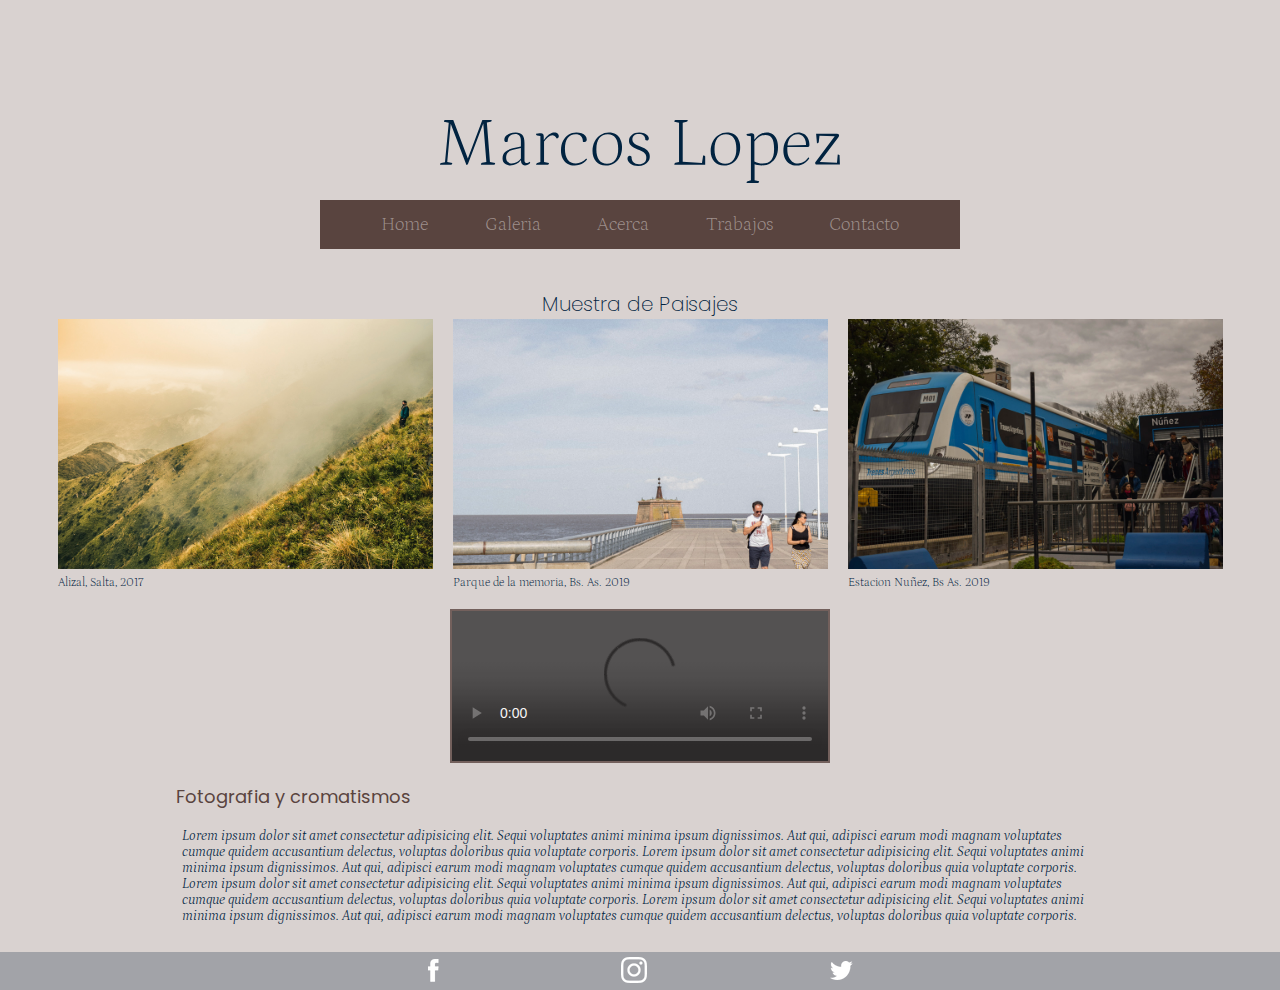
==== index.html @ e8dae1dc "primer commit del proyecto estructurado versionUno" ====
<!DOCTYPE html>
<html lang="es">

<head>
    <meta charset="UTF-8">
    <meta http-equiv="X-UA-Compatible" content="IE=edge">
    <meta name="viewport" content="width=device-width, initial-scale=1.0">
    <title>Marcos Lopez</title>
    <link rel="shortcut icon" href="favicon.png">
    <link rel="stylesheet" href="./css/index.css">
    <!-- tipografias -->
    <link rel="preconnect" href="https://fonts.googleapis.com">
    <link rel="preconnect" href="https://fonts.gstatic.com" crossorigin>
    <link href="https://fonts.googleapis.com/css2?family=Petrona:wght@200&display=swap" rel="stylesheet">
    <link href="https://fonts.googleapis.com/css2?family=Poppins:wght@200&display=swap" rel="stylesheet">
    <link href="https://fonts.googleapis.com/css2?family=Petrona:wght@600&display=swap" rel="stylesheet">
    <link href="https://fonts.googleapis.com/css2?family=Poppins:ital,wght@1,300&display=swap" rel="stylesheet">
</head>

<body>
    <header>
        <div id="logo">
            <a href="./index.html">
                <!-- Cambio de logo para pantalla mobile y desktop -->
                <picture>
                    <source media="(max-width:480px)" srcset="./multimedia/logomobile.svg" alt="Marcos Lopez">
                    <img src="./multimedia/logo.svg" alt="Marcos Lopez">
                </picture>
            </a>
        </div>
        <div id="menu">
            <nav>
                <ul>
                    <li>
                        <a href="./index.html">Home</a>
                    </li>
                    <li>
                        <a href="./galeria.html">Galeria</a>
                    </li>
                    <li>
                        <a href="./acerca.html">Acerca</a>
                    </li>
                    <li>
                        <a href="./trabajos.html">Trabajos</a>
                    </li>
                    <li>
                        <a href="./contacto.html">Contacto</a>
                    </li>
                </ul>
            </nav>
        </div>
    </header>

    <main>
        <h1>
            Muestra de Paisajes
        </h1>
        <section class="muestras">
            <article>
                <figure>
                    <img class="muestra__imagen" src="./multimedia/imagenes/Serie_montañas_y_vias(1).jpg"
                        alt="paisaje montaña">
                </figure>
                <figcaption>
                    Alizal, Salta, 2017
                </figcaption>
            </article>
            <article>
                <figure>
                    <img class="muestra__imagen" src="./multimedia/imagenes/Serie_parque(1).jpg" alt="parque y rio">
                </figure>
                <figcaption>
                    Parque de la memoria, Bs. As. 2019
                </figcaption>
            </article>
            <article>
                <figure>
                    <img class="muestra__imagen" src="./multimedia/imagenes/Serie_tren(5).jpg" alt="estacion de tren">
                </figure>
                <figcaption>
                    Estacion Nuñez, Bs As. 2019
                </figcaption>
            </article>
        </section>

        <video src="./multimedia/clips/video02.mp4" controls width="380px" height="auto"></video>

        <section class="desarrollo">
            <h2>
                Fotografia y cromatismos
            </h2>
            <p>
                Lorem ipsum dolor sit amet consectetur adipisicing elit. Sequi voluptates animi minima ipsum
                dignissimos. Aut qui, adipisci earum modi magnam voluptates cumque quidem accusantium delectus, voluptas
                doloribus quia voluptate corporis.
                Lorem ipsum dolor sit amet consectetur adipisicing elit. Sequi voluptates animi minima ipsum
                dignissimos. Aut qui, adipisci earum modi magnam voluptates cumque quidem accusantium delectus, voluptas
                doloribus quia voluptate corporis.
                Lorem ipsum dolor sit amet consectetur adipisicing elit. Sequi voluptates animi minima ipsum
                dignissimos. Aut qui, adipisci earum modi magnam voluptates cumque quidem accusantium delectus, voluptas
                doloribus quia voluptate corporis.
                Lorem ipsum dolor sit amet consectetur adipisicing elit. Sequi voluptates animi minima ipsum
                dignissimos. Aut qui, adipisci earum modi magnam voluptates cumque quidem accusantium delectus, voluptas
                doloribus quia voluptate corporis.
            </p>
        </section>

    </main>
    
    <footer>
        <ul>
            <li>
                <a href="https://www.facebook.com/" target="_blank">
                    <img src="./multimedia/iconos/facebook_icon.png" alt="facebook">
                </a>
            </li>
            <li>
                <a href="https://www.instagram.com/" target="_blank">
                    <img src="./multimedia/iconos/instagram_icon.png" alt="instagram">
                </a>
            </li>
            <li>
                <a href="https://www.twitter.com/" target="_blank">
                    <img src="./multimedia/iconos/twitter_icon.png" alt="twitter">
                </a>
            </li>
        </ul>
    </footer>
</body>

</html>
---- css/index.css ----
:root {
    --principal: #d9d2d0;
    --secondary: #012340;
    --thirdly: #59443f;

    --font-primary: 'Petrona', serif;
    --font-secondary: 'Poppins', sans-serif;
}

* {
    margin: 0;
    padding: 0;
    box-sizing: border-box;
}

html {
    font-size: 62.5%;
    /* las medidas relativas igual a 10px=1em/rem */
}

ul {
    list-style: none;
}

body {
    background-color: var(--principal);
    min-height: 100vh;
    /* display: flex;
    flex-direction: column; */

    /* volverlo a display flex*/
    /* Grid para la distribucion del body */
    display: grid;
    grid-template-columns: 1fr;
    grid-template-rows: 3fr;
    grid-template-areas:
        "pepe"
        "juan"
        "rosa";

}

/*El h1 es para todos */
h1 {
    font-family: var(--font-secondary);
    color: var(--secondary);
    font-weight: 200;
    font-size: 2em;
    text-align: center;
    margin: 2em auto auto auto;
}

/* Desktop */

/* HEADER */
/* Se repite en todas las paginas */
header {
    display: flex;
    flex-direction: column;
    align-items: center;
    max-width: 1300px;
    margin: auto;
    grid-area: pepe;
    grid-row: 1 / 2;
    grid-column: 1 / 2;
}

#logo {
    height: auto;
    width: 40em;
    display: block;
    margin: 12em auto 0em auto;
}

#menu {
    background-color: var(--thirdly);
    padding: 1.4em;
    width: 50vw;
    margin: 1.5em auto 0em auto;
}

#menu ul li a {
    margin: 0em .5em 0em .5em;
    color: #d9d2d08a;
    text-decoration: none;
    font-family: var(--font-primary);
    font-weight: 200;
    font-size: 1.9em;
    font-style: normal;
    transition: .8s;
}

#menu ul li a:hover {
    text-decoration: underline;
    color: var(--principal);
}

#menu nav ul {
    display: flex;
    flex-direction: row;
    flex-wrap: wrap;
    justify-content: space-evenly;
}

main {
    margin: auto;
    max-width: 1300px;
    grid-area: juan;
    grid-row: 2 / 3;
    grid-column: 1 / 2;
}
/* HEADER */

/*  HOME  */
.muestras {
    display: flex;
    flex-direction: row;
    flex-wrap: wrap;
    justify-content: space-evenly;
    margin: auto;
    max-width: 100%;
}

.muestras>article {
    margin: 0 1em;
}

.muestra__imagen {
    height: 25em;
    width: auto;
}

.muestras figcaption {
    color: var(--secondary);
    font-family: var(--font-primary);
    font-weight: 200;
    font-size: 1.2em;
    margin: .4em 0em 0em 0em;
}

.desarrollo {
    margin: auto;
    max-width: 100em;
}

.desarrollo h2 {
    /* Tambien aplica en el archivo acerca*/
    color: var(--thirdly);
    font-family: var(--font-secondary);
    font-weight: 400;
    font-size: 1.8em;
    text-align: left;
    margin: 1em auto 1em 2em;
}

.desarrollo p {
    /* Tambien aplica en el archivo acerca*/
    color: var(--secondary);
    font-family: var(--font-primary);
    font-weight: 300;
    font-size: 1.4em;
    font-style: italic;
    margin: auto 3em 2em 3em;
}

video {
    display: block;
    margin: 2em auto;
    opacity: 80%;
    padding: .2em;
    background-color: var(--thirdly);
}
/*  HOME  */

/*  GALERIA  */
/* Galeria con GRID */
.galeria__contenedor {
    min-height: 100vh;
    display: grid;
    grid-template-columns: repeat(6, 1fr);
    /* grid-template-rows: repeat(6, 1fr); */
    grid-auto-rows: 150px;
    gap: 1em;
    padding: 0 10em 3em 10em;
    margin: auto;
}

.galeria__contenedor__item {
    overflow: hidden;
}

.galeria__contenedor__item--img {
    width: 100%;
    height: 100%;
    object-fit: cover;
    transition: 3s;
}

.galeria__contenedor__item--img:hover {
    transform: scale(200%);
    overflow: hidden;
}

.imagen1:hover {
    transform: scale(150%) translate(-20%, 0%);
}

.imagen6:hover {
    transform: scale(200%) translate(-5%, 0%);
}

.galeria__contenedor__item:nth-child(1) {
    grid-column-start: span 3;
    grid-row-start: span 2;
}

.galeria__contenedor__item:nth-child(2) {
    grid-column-start: span 3;
    grid-row-start: span 3;
}

.galeria__contenedor__item:nth-child(3) {
    grid-column-start: span 2;
    grid-row-start: span 3;
}

.galeria__contenedor__item:nth-child(5) {
    grid-column-start: span 4;
    grid-row-start: span 2;
}

.galeria__contenedor__item:nth-child(6) {
    grid-column-start: span 2;
    grid-row-start: span 1;
}

.galeria__contenedor__item:nth-child(9) {
    grid-column-end: span 2;
    grid-row-end: span 1;
}
/*  GALERIA  */

/*  ACERCA */
.contenedor_about {
    display: flex;
    flex-direction: row;
    flex-wrap: nowrap;
    align-items: center;
    justify-content: space-around;
    max-width: 1000px;
    margin: 0 auto 1em auto;
}

#imagen_perfil img {
    width: 25em;
    display: block;
    opacity: 70%;
    background-color: var(--secondary);
    padding: .2em;
}
/*  ACERCA  */

/*  TRABAJOS  */
.muestras__trabajos {
    margin: 0 0 4em 0;
}

.muestras__trabajos>article {
    display: flex;
    flex-direction: row;
    flex-wrap: wrap;
    justify-content: space-evenly;
    margin: auto;
}

.muestras__trabajos__imagenes {
    overflow: hidden;
}

.serieSueños,
.serieEstructuras {
    width: 40em;
    height: 25em;
}

.seriePlantas {
    width: 40em;
    height: 60em;
}

.muestras__trabajos__imagenes>img {
    width: 40em;
    opacity: 80%;
    filter: blur(1px);
    transition: 2.8s;
}

.muestras__trabajos__imagenes>img:hover {
    opacity: 100%;
    filter: blur(0);
    transform: scale(1.5);
}

.muestras__trabajos__textos {
    display: block;
    margin: 0 auto 0 3em;
    max-width: 100em;
}

.muestras__trabajos__textos>h2 {
    color: var(--thirdly);
    font-family: var(--font-secondary);
    font-weight: 200;
    font-size: 1.8em;
}

.muestras__trabajos__textos>p {
    color: var(--secondary);
    font-family: var(--font-primary);
    font-size: 1.4em;
}
/*  TRABAJOS  */

/*  CONTACTO  */
.main_contacto {
    display: flex;
    flex-direction: row;
    flex-wrap: wrap;
    justify-content: space-evenly;
    align-items: center;
}

.main_contacto>h1 {
    display: block;
    width: 100%;
}

#formulario>label,
input {
    display: block;
    color: var(--secondary);
    font-family: var(--font-secondary);
    text-align: center;
    margin: .5em auto;
}

.muestrario figure {
    margin: .5em;
    width: 40em;
}

.muestrario_imagen {
    width: 100%;
}
/*  CONTACTO  */

/* FOOTER */
/* Se repite en todas las paginas */
footer {
    background-color: #a2a3a8;
    margin-bottom: 0vh;
    margin-top: auto;
    grid-area: rosa;
    grid-row: 3 / 4;
    grid-column: 1 / 2;
}

footer ul {
    margin: auto;
    display: flex;
    flex-direction: row;
    justify-content: space-evenly;
    align-items: center;
    max-width: 80em;
    padding: .5em;
}
/* FOOTER */

/* Desktop */


/* Responsive a 1080px */
@media screen and (max-width: 1080px) {

    main {
        max-width: 1000px;
    }

    /*  HOME  */
    .muestras>article {
        margin: 0 .5em;
    }

    .muestra__imagen {
        height: 20em;
        width: auto;
    }

    .desarrollo {
        margin: auto;
        max-width: 80em;
    }

    video {
        width: 300px;
        height: auto;
    }
    /*  HOME  */

    /*  ACERCA */
    .contenedor_about {
        max-width: 900px;
    }

    #imagen_perfil img {
        width: 20em;
    }
    /*  ACERCA  */

    /*  TRABAJOS  */
    .serieSueños,
    .serieEstructuras {
        width: 30em;
        height: 20em;
    }

    .seriePlantas {
        width: 30em;
        height: 45em;
    }

    .muestras__trabajos__imagenes>img {
        width: 30em;
    }
    /*  TRABAJOS  */

    /*  CONTACTO  */
    .main_contacto {
        margin-bottom: 2em;
    }

    .main_contacto>h1 {
        margin-top: 0em;
    }
    /*  CONTACTO  */
}
/* Responsive a 1080px*/


/* Responsive a 930px */
@media screen and (max-width: 930px) {
    main {
        max-width: 850px;
    }

    /*  HOME  */
    .muestra__imagen {
        height: 15em;
        width: auto;
    }

    video {
        width: 500px;
    }
    /*  HOME  */

    /*  ACERCA */
    .contenedor_about {
        max-width: 780px;
    }

    #imagen_perfil img {
        width: 25em;
    }
    /*  ACERCA  */

    /*  TRABAJOS  */
    .muestras__trabajos>article {
        display: flex;
        flex-direction: row;
        flex-wrap: nowrap;
        justify-content: space-evenly;
    }

    .muestras__trabajos__imagenes {
        overflow: hidden;
        margin: 0 1em;
    }

    .serieSueños,
    .serieEstructuras {
        width: 30em;
        height: 20em;
    }

    .seriePlantas {
        width: 30em;
        height: 50em;
    }

    .muestras__trabajos__imagenes>img {
        width: 30em;
    }

    .muestras__trabajos__textos {
        max-width: 80em;
    }
    /*  TRABAJOS  */
}
/* Responsive a 930px */


/*Responsive a 768 */
@media screen and (max-width: 768px) {
    main {
        max-width: 700px;
    }

    /*  HOME  */
    .muestras {
        display: flex;
        flex-direction: column;
        align-items: center;
        justify-content: space-around;
        margin: auto;
    }

    .muestra__imagen {
        height: 30em;
        width: auto;
    }

    video {
        width: 450px;
    }
    /*  HOME  */

    /*  GALERIA  */
    /* Galeria con GRID */
    .galeria__contenedor {
        min-height: auto;
        grid-auto-rows: 80px;
        gap: .5em;
        padding: 0em 10em 2em 10em;
    }

    .galeria__contenedor__item--img:hover {
        transform: scale(200%);
        overflow: hidden;
    }

    .imagen6:hover {
        transform: scale(250%);
    }
    /*  GALERIA  */

    /*  ACERCA */
    .contenedor_about {
        display: flex;
        flex-direction: column;
        align-items: center;
        justify-content: space-around;
        max-width: 500px;
        margin: 0 auto 1em auto;
    }
    /*ACERCA*/

    /*  TRABAJOS  */
    .muestras__trabajos__imagenes {
        overflow: hidden;
        margin: 1em;
    }

    .serieSueños,
    .serieEstructuras {
        width: 20em;
        height: 13em;
    }

    .seriePlantas {
        width: 20em;
        height: 30em;
    }

    .muestras__trabajos__imagenes>img {
        width: 20em;
    }

    .muestras__trabajos__textos {
        max-width: 50em;
    }
    /*  TRABAJOS  */

    /*  CONTACTO  */
    .main_contacto {
        display: flex;
        flex-direction: column;
    }

    .muestrario figure {
        display: none;
    }
    /*  CONTACTO  */
}
/*Responsive a 768 */


/* Responsive a 480px*/
@media screen and (max-width: 480px) {
    main {
        max-width: 450px;
    }

    header {
        display: flex;
        flex-direction: row;
        justify-content: space-between;
        align-items: center;
    }

    #menu {
        display: block;
    }

    #logo {
        height: auto;
        width: 8em;
        display: block;
        margin: 1em;
    }

    .muestra__imagen {
        height: 25em;
        width: auto;
    }

    video {
        width: 310px;
    }

    h1 {
        margin-top: 1em;
    }

    /*  GALERIA  */
    /* Galeria con GRID */
    .galeria__contenedor {
        min-height: auto;
        grid-auto-rows: 80px;
        padding: 0em 2em 1em 2em;
    }

    .galeria__contenedor__item:nth-child(1) {
        grid-column-start: span 3;
        grid-row-start: span 2;
    }

    .galeria__contenedor__item:nth-child(2) {
        grid-column-start: span 3;
        grid-row-start: span 2;
    }

    .galeria__contenedor__item:nth-child(3) {
        grid-column-start: span 3;
        grid-row-start: span 2;
    }

    .galeria__contenedor__item:nth-child(4) {
        grid-column-start: span 3;
        grid-row-start: span 2;
    }

    .galeria__contenedor__item:nth-child(5) {
        grid-column-start: span 3;
        grid-row-start: span 2;
    }

    .galeria__contenedor__item:nth-child(6) {
        grid-column-start: span 3;
        grid-row-start: span 2;
    }

    .galeria__contenedor__item:nth-child(7) {
        grid-column-start: span 3;
        grid-row-start: span 2;
    }

    .galeria__contenedor__item:nth-child(8) {
        grid-column-start: span 3;
        grid-row-start: span 2;
    }

    .galeria__contenedor__item:nth-child(9) {
        grid-column-start: span 6;
        grid-row-start: span 2;
    }
    /*  GALERIA  */
    
    /*  ACERCA */
    .contenedor_about {
        max-width: 460px;
        margin: auto 3em;
    }
    /*  ACERCA  */

    /*  TRABAJOS  */
    .muestras__trabajos {
        margin: 0 0 4em 0;
    }

    .muestras__trabajos>article {
        display: flex;
        flex-direction: column;
        align-items: center;
        margin: auto;
    }

    .muestras__trabajos__imagenes {
        overflow: hidden;
        margin: .1em 1em;
    }

    .serieSueños,
    .serieEstructuras {
        width: 30em;
        height: 15em;
    }

    .seriePlantas {
        width: 30em;
        height: 40em;
    }

    .muestras__trabajos__imagenes>img {
        width: 30em;
    }

    .muestras__trabajos__textos {
        margin: auto;
        max-width: 40em;
    }
    /*  TRABAJOS  */

    /*  CONTACTO  */
    .main_contacto>h1 {
        display: block;
        width: 100%;
    }

    #formulario {
        margin: 2em auto;
    }

    #formulario>label,
    input {
        margin: .5em auto;
    }
    /*  CONTACTO  */

}
/* Responsive a 480px*/


/* Responsive a 320px */
@media screen and (max-width: 320px) {
    main {
        max-width: 310px;
    }

    .muestra__imagen {
        height: 20em;
        width: auto;
    }

    video {
        width: 310px;
    }

    /*  ACERCA */
    .contenedor_about {
        max-width: 300px;
        margin: auto;
    }
    /*  ACERCA  */
    
    /*  CONTACTO  */
    .main_contacto {
        display: flex;
        flex-direction: column;
    }

    #formulario>label,
    input {
        display: block;
        color: var(--secondary);
        font-family: var(--font-secondary);
        text-align: center;
        margin: .5em auto;
    }

    .muestrario figure {
        display: none;
    }
    /*  CONTACTO */

    /* TRABAJO */
    .muestras__trabajos__textos {
        margin: auto;
        max-width: 30em;
    }
    /* TRABAJO */
}
/* Responsive a 320px */
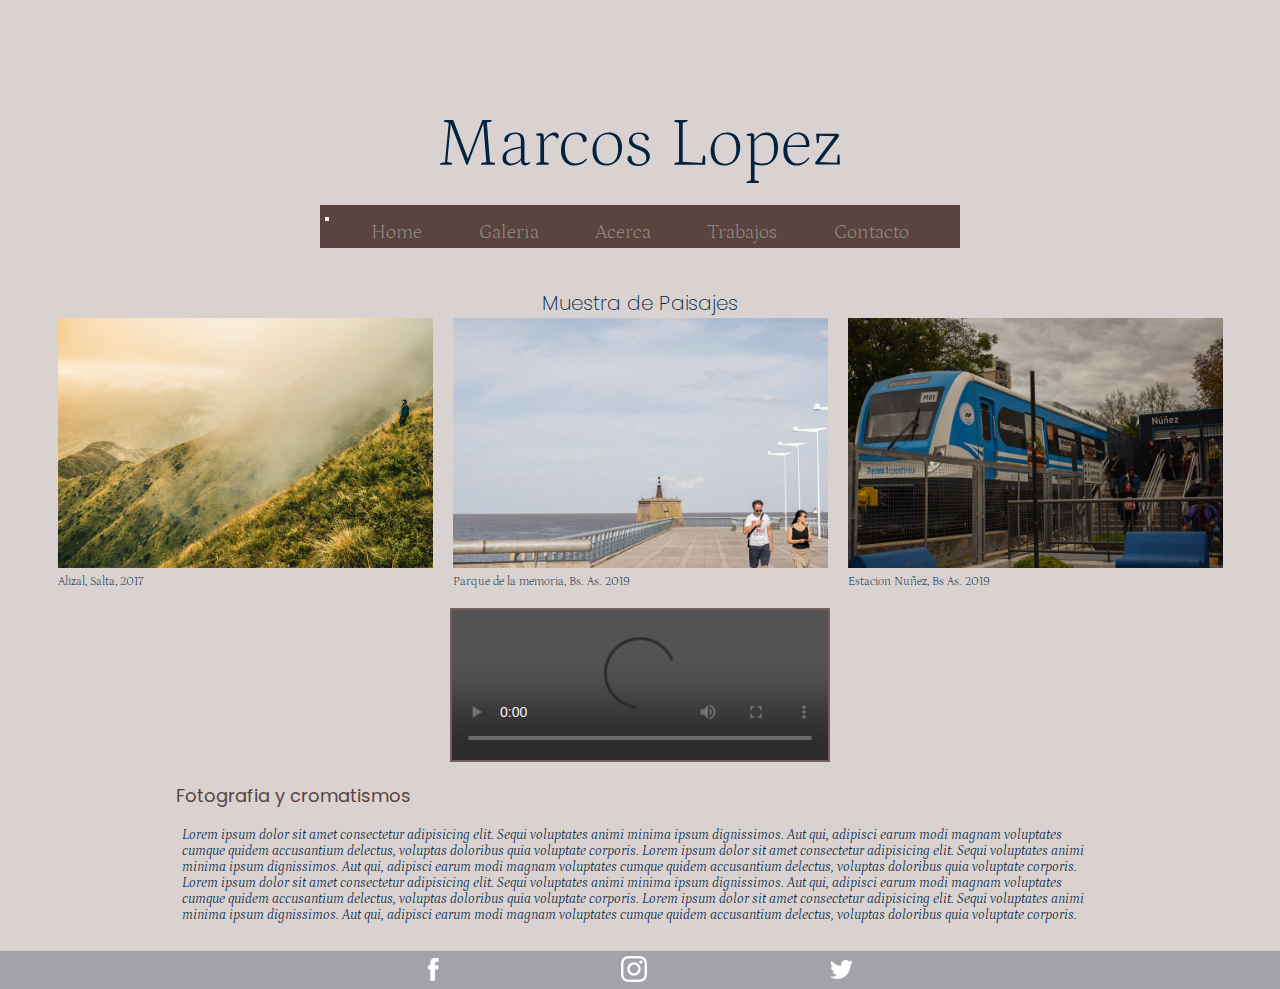
==== commit 5ff09b2e: "se agrego el menu hamburguesa con bootstrap" ====
--- a/index.html
+++ b/index.html
@@ -7,6 +7,9 @@
     <meta name="viewport" content="width=device-width, initial-scale=1.0">
     <title>Marcos Lopez</title>
     <link rel="shortcut icon" href="favicon.png">
+    <!-- Bootstrap -->
+    <link href="https://cdn.jsdelivr.net/npm/bootstrap@5.1.3/dist/css/bootstrap.min.css" rel="stylesheet"
+        integrity="sha384-1BmE4kWBq78iYhFldvKuhfTAU6auU8tT94WrHftjDbrCEXSU1oBoqyl2QvZ6jIW3" crossorigin="anonymous">
     <link rel="stylesheet" href="./css/index.css">
     <!-- tipografias -->
     <link rel="preconnect" href="https://fonts.googleapis.com">
@@ -29,6 +32,34 @@
             </a>
         </div>
         <div id="menu">
+            <nav class="navbar navbar-expand-lg navbar-light bg-light">
+                <div class="container-fluid">
+                  <button class="navbar-toggler" type="button" data-bs-toggle="collapse" data-bs-target="#navbarNav" aria-controls="navbarNav" aria-expanded="false" aria-label="Toggle navigation">
+                    <span class="navbar-toggler-icon"></span>
+                  </button>
+                  <div class="collapse navbar-collapse" id="navbarNav">
+                    <ul class="navbar-nav">
+                      <li class="nav-item">
+                        <a class="nav-link active" aria-current="page" href="./index.html">Home</a>
+                      </li>
+                      <li class="nav-item">
+                        <a class="nav-link" href="./galeria.html">Galeria</a>
+                      </li>
+                      <li class="nav-item">
+                        <a class="nav-link" href="./acerca.html">Acerca</a>
+                      </li>
+                      <li class="nav-item">
+                        <a class="nav-link" href="./trabajos.html">Trabajos</a>
+                      </li>
+                      <li class="nav-item">
+                        <a class="nav-link" href="./contacto.html">Contacto</a>
+                      </li>
+                    </ul>
+                  </div>
+                </div>
+              </nav>
+        </div>
+        <!-- <div id="menu">
             <nav>
                 <ul>
                     <li>
@@ -48,7 +79,7 @@
                     </li>
                 </ul>
             </nav>
-        </div>
+        </div> -->
     </header>
 
     <main>
@@ -106,7 +137,7 @@
         </section>
 
     </main>
-    
+
     <footer>
         <ul>
             <li>
@@ -126,6 +157,10 @@
             </li>
         </ul>
     </footer>
+    <!--script Bootstrap-->
+    <script src="https://cdn.jsdelivr.net/npm/bootstrap@5.1.3/dist/js/bootstrap.bundle.min.js"
+        integrity="sha384-ka7Sk0Gln4gmtz2MlQnikT1wXgYsOg+OMhuP+IlRH9sENBO0LRn5q+8nbTov4+1p" crossorigin="anonymous">
+    </script>
 </body>
 
 </html>--- a/css/index.css
+++ b/css/index.css
@@ -25,6 +25,12 @@
 body {
     background-color: var(--principal);
     min-height: 100vh;
+    animation-name: aparecer_pagina;
+    animation-timing-function: ease-in;
+    animation-iteration-count: initial;
+    animation-duration: 2s;
+    animation-delay: 0s;
+    transition: .2s;
     /* display: flex;
     flex-direction: column; */
 
@@ -72,11 +78,19 @@
     margin: 12em auto 0em auto;
 }
 
+/* correccion menu hamburguesa bootstrap*/
+.bg-light {
+    --bs-bg-opacity: 0;
+    background-color: unset;
+}
+
+/* correccion menu hamburguesa bootstrap*/
+
 #menu {
     background-color: var(--thirdly);
-    padding: 1.4em;
+    padding: .5em;
     width: 50vw;
-    margin: 1.5em auto 0em auto;
+    margin: 2em auto 0em auto;
 }
 
 #menu ul li a {
@@ -85,9 +99,9 @@
     text-decoration: none;
     font-family: var(--font-primary);
     font-weight: 200;
-    font-size: 1.9em;
+    font-size: 2em;
     font-style: normal;
-    transition: .8s;
+    transition: 1s;
 }
 
 #menu ul li a:hover {
@@ -100,6 +114,8 @@
     flex-direction: row;
     flex-wrap: wrap;
     justify-content: space-evenly;
+    margin: auto;
+    /*cambio de margin a bootstrap*/
 }
 
 main {
@@ -109,6 +125,7 @@
     grid-row: 2 / 3;
     grid-column: 1 / 2;
 }
+
 /* HEADER */
 
 /*  HOME  */
@@ -170,6 +187,7 @@
     padding: .2em;
     background-color: var(--thirdly);
 }
+
 /*  HOME  */
 
 /*  GALERIA  */
@@ -187,6 +205,7 @@
 
 .galeria__contenedor__item {
     overflow: hidden;
+    margin: 0;
 }
 
 .galeria__contenedor__item--img {
@@ -197,12 +216,12 @@
 }
 
 .galeria__contenedor__item--img:hover {
-    transform: scale(200%);
+    transform: scale(150%);
     overflow: hidden;
 }
 
 .imagen1:hover {
-    transform: scale(150%) translate(-20%, 0%);
+    transform: scale(150%) translate(-10%, 0%);
 }
 
 .imagen6:hover {
@@ -238,6 +257,7 @@
     grid-column-end: span 2;
     grid-row-end: span 1;
 }
+
 /*  GALERIA  */
 
 /*  ACERCA */
@@ -258,23 +278,33 @@
     background-color: var(--secondary);
     padding: .2em;
 }
+
 /*  ACERCA  */
 
 /*  TRABAJOS  */
-.muestras__trabajos {
-    margin: 0 0 4em 0;
-}
-
 .muestras__trabajos>article {
     display: flex;
     flex-direction: row;
     flex-wrap: wrap;
     justify-content: space-evenly;
     margin: auto;
+    /* gap: 10px; */
+    background-image: linear-gradient(#59443f, #d9d2d0);
+    /*GRADIENTES*/
+}
+
+.muestras__trabajos>article:hover {
+    background-image: linear-gradient(#d9d2d0, #012340, #d9d2d0);
+    /*GRADIENTES*/
 }
 
 .muestras__trabajos__imagenes {
     overflow: hidden;
+    margin: 5px;
+}
+
+.muestras__trabajos {
+    margin: 0 0 4em 0;
 }
 
 .serieSueños,
@@ -319,6 +349,7 @@
     font-family: var(--font-primary);
     font-size: 1.4em;
 }
+
 /*  TRABAJOS  */
 
 /*  CONTACTO  */
@@ -352,6 +383,7 @@
 .muestrario_imagen {
     width: 100%;
 }
+
 /*  CONTACTO  */
 
 /* FOOTER */
@@ -374,6 +406,7 @@
     max-width: 80em;
     padding: .5em;
 }
+
 /* FOOTER */
 
 /* Desktop */
@@ -405,6 +438,7 @@
         width: 300px;
         height: auto;
     }
+
     /*  HOME  */
 
     /*  ACERCA */
@@ -415,6 +449,7 @@
     #imagen_perfil img {
         width: 20em;
     }
+
     /*  ACERCA  */
 
     /*  TRABAJOS  */
@@ -432,6 +467,7 @@
     .muestras__trabajos__imagenes>img {
         width: 30em;
     }
+
     /*  TRABAJOS  */
 
     /*  CONTACTO  */
@@ -442,10 +478,23 @@
     .main_contacto>h1 {
         margin-top: 0em;
     }
+
     /*  CONTACTO  */
 }
+
 /* Responsive a 1080px*/
-
+@media screen and (max-width: 992px) {
+
+    /* MENU HAMBURGUESA BOOTSTRAP */
+    .collapse:not(.show) {
+        display: block;
+        /*correccion para que no desaparezca el navbar antes de 480px*/
+    }
+
+    .navbar-expand-lg .navbar-toggler {
+        display: none;
+    }
+}
 
 /* Responsive a 930px */
 @media screen and (max-width: 930px) {
@@ -462,6 +511,7 @@
     video {
         width: 500px;
     }
+
     /*  HOME  */
 
     /*  ACERCA */
@@ -472,6 +522,7 @@
     #imagen_perfil img {
         width: 25em;
     }
+
     /*  ACERCA  */
 
     /*  TRABAJOS  */
@@ -505,8 +556,10 @@
     .muestras__trabajos__textos {
         max-width: 80em;
     }
+
     /*  TRABAJOS  */
 }
+
 /* Responsive a 930px */
 
 
@@ -533,6 +586,7 @@
     video {
         width: 450px;
     }
+
     /*  HOME  */
 
     /*  GALERIA  */
@@ -552,6 +606,7 @@
     .imagen6:hover {
         transform: scale(250%);
     }
+
     /*  GALERIA  */
 
     /*  ACERCA */
@@ -563,6 +618,7 @@
         max-width: 500px;
         margin: 0 auto 1em auto;
     }
+
     /*ACERCA*/
 
     /*  TRABAJOS  */
@@ -589,6 +645,7 @@
     .muestras__trabajos__textos {
         max-width: 50em;
     }
+
     /*  TRABAJOS  */
 
     /*  CONTACTO  */
@@ -600,13 +657,31 @@
     .muestrario figure {
         display: none;
     }
+
     /*  CONTACTO  */
 }
+
 /*Responsive a 768 */
 
 
 /* Responsive a 480px*/
 @media screen and (max-width: 480px) {
+
+    /* Menu hamburguesa bootstrap*/
+    .collapse:not(.show) {
+        display: none;
+    }
+
+    .navbar-expand-lg .navbar-toggler {
+        display: block;
+        margin-left: auto;
+    }
+
+    .conteiner-fluid {
+        width: auto;
+    }
+
+    /* Menu hamburguesa bootstrap*/
     main {
         max-width: 450px;
     }
@@ -616,10 +691,21 @@
         flex-direction: row;
         justify-content: space-between;
         align-items: center;
+        width: 100vw;
+        padding: 0 1em;
     }
 
     #menu {
         display: block;
+        background-color: unset;
+        width: auto;
+        margin-right: 1em;
+    }
+
+    #menu ul li a {
+        color: var(--secondary);
+        font-size: 2em;
+        /* correccion sobre el tamaño de tipografia*/
     }
 
     #logo {
@@ -694,13 +780,15 @@
         grid-column-start: span 6;
         grid-row-start: span 2;
     }
+
     /*  GALERIA  */
-    
+
     /*  ACERCA */
     .contenedor_about {
         max-width: 460px;
         margin: auto 3em;
     }
+
     /*  ACERCA  */
 
     /*  TRABAJOS  */
@@ -739,6 +827,7 @@
         margin: auto;
         max-width: 40em;
     }
+
     /*  TRABAJOS  */
 
     /*  CONTACTO  */
@@ -755,9 +844,11 @@
     input {
         margin: .5em auto;
     }
+
     /*  CONTACTO  */
 
 }
+
 /* Responsive a 480px*/
 
 
@@ -781,8 +872,9 @@
         max-width: 300px;
         margin: auto;
     }
+
     /*  ACERCA  */
-    
+
     /*  CONTACTO  */
     .main_contacto {
         display: flex;
@@ -801,6 +893,7 @@
     .muestrario figure {
         display: none;
     }
+
     /*  CONTACTO */
 
     /* TRABAJO */
@@ -808,6 +901,36 @@
         margin: auto;
         max-width: 30em;
     }
+
     /* TRABAJO */
 }
-/* Responsive a 320px */+
+/* Responsive a 320px */
+
+/* animaciones */
+@keyframes aparecer_pagina {
+    0% {
+        opacity: 0%;
+    }
+
+    20% {
+        opacity: 0%;
+
+    }
+
+    30% {
+        opacity: 25%;
+    }
+
+    50% {
+        opacity: 50%;
+    }
+
+    75% {
+        opacity: 95%;
+    }
+
+    100% {
+        opacity: 100%;
+    }
+}